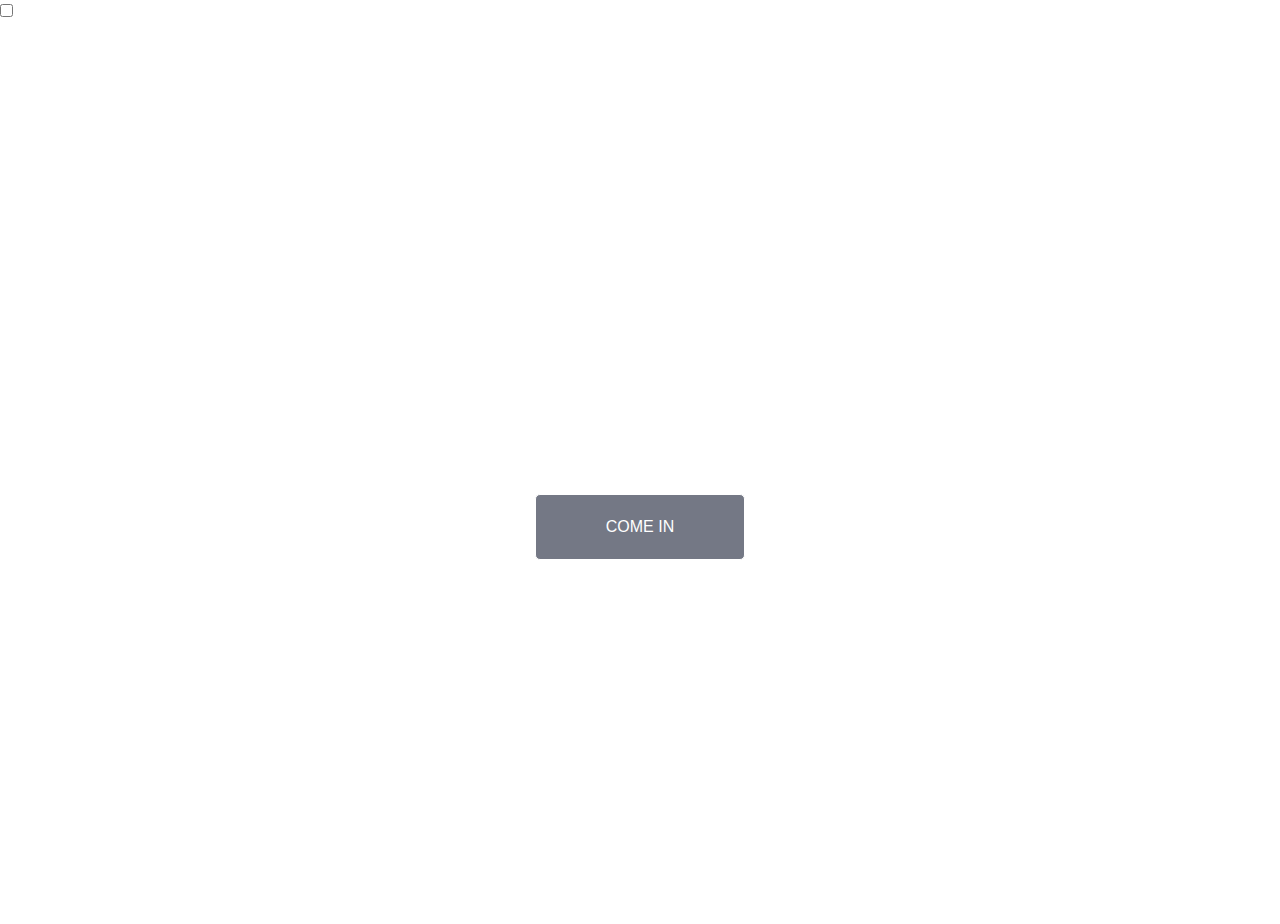
==== landing.html @ 38fae8ff "landing page code" ====
<!DOCTYPE html>
<html lang="en">
	<head>
		<meta charset="UTF-8" />
		<meta name="viewport" content="width=device-width, initial-scale=1.0" />
		<link rel="stylesheet" href="css/style.css">
		<title>Document</title>
	</head>
	<body>
		<div class="menu-wrap">
        <input type="checkbox" class="toggler">
        <section class="showcase">
            <div class="video-container">
                <video src="../video/Spacex.mp4" autoplay muted loop></video>
            </div>
            <div class="content">
                <h1>RIDE THE LIGHTING WITH GM BORADS </h1>
                <a href="/index.html" class="btn">COME IN </a>
            </div>
	</body>
</html>
---- css/style.css ----
/* landing page */

:root {
	--primary-color: #3a4052;
}

* {
	box-sizing: border-box;
	margin: 0;
	padding: 0;
  overflow: hidden;
}

body {
	font-family: Arial, Helvetica, sans-serif, sans-serif;
	line-height: 1.5;
}

a {
	text-decoration: none;
	color: var();
}

h1 {
	font-weight: 300;
	font-size: 60px;
	line-height: 1.2;
	margin-bottom: 15px;
}

.showcase {
	height: 100vh;
	display: flex;
	align-items: center;
	justify-content: center;
	text-align: center;
	color: #ffffff72;
	padding: 0 20px;
}

.video-container {
	position: absolute;
	top: 0;
	left: 0;
	width: 100%;
	height: 100%;

}

.video-container video {
	min-width: 100%;
	min-height: 100%;
	position: absolute;
	top: 50%;
	left: 50%;
	transform: translate(-50%, -50%);
	object-fit: cover;
}

.video-container:after {
	content: "";
	z-index: 1;
	height: 100%;
	width: 100%;
	top: 0;
	left: 0;
	background: rgba(0, 0, 0, 0.0);
	position: absolute;
}

.content {
	z-index: 2;
}

.btn {
	display: inline-block;
	padding: 20px 70px;
	background: var(--primary-color);
	color: #fff;
	border-radius: 5px;
	border: solid #fff 1px;
	margin-top: 25px;
	opacity: 0.7;
}

.btn:hover {
	transform: scale(0.98);
}
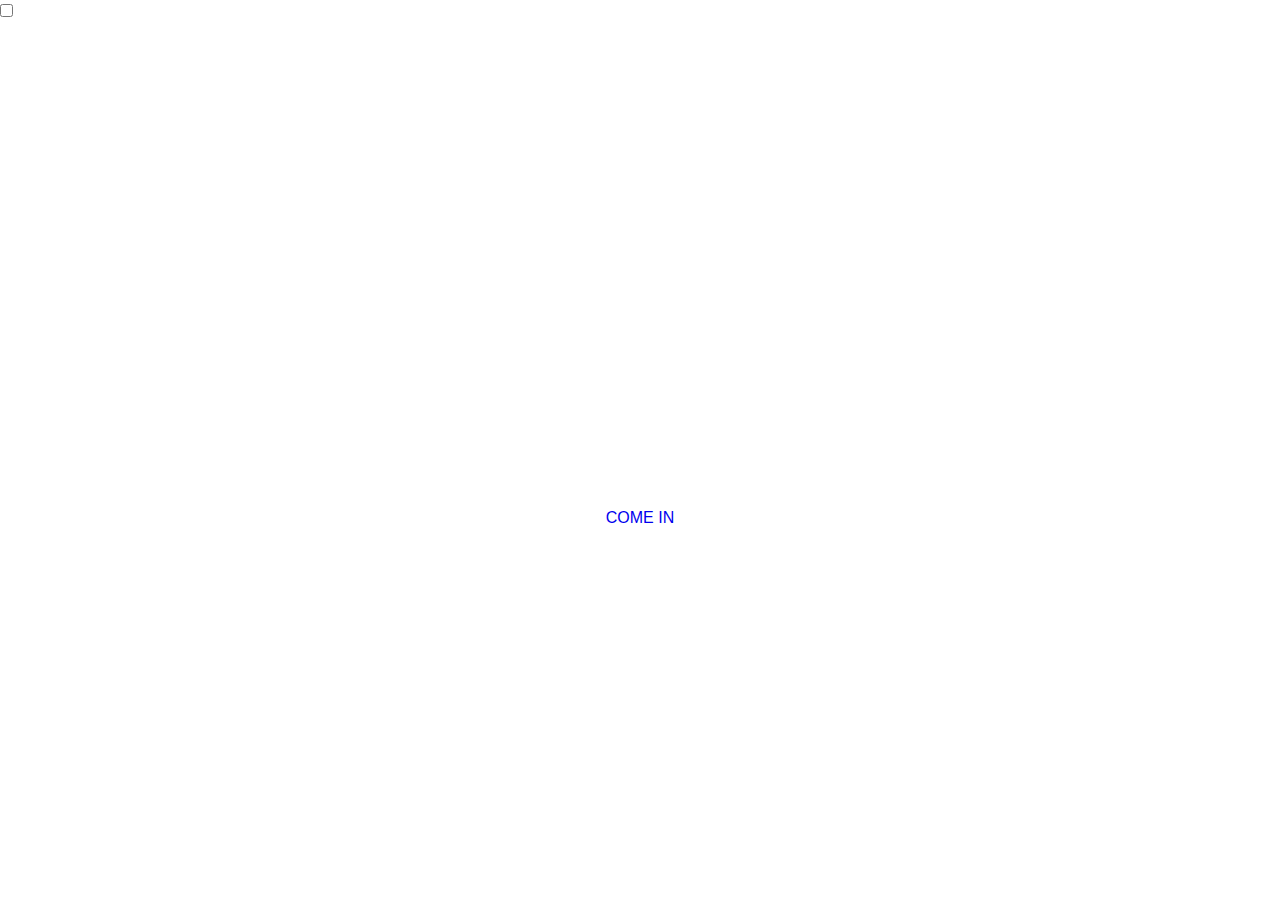
==== commit ff300952: "code clean up" ====
--- a/landing.html
+++ b/landing.html
@@ -15,7 +15,7 @@
             </div>
             <div class="content">
                 <h1>RIDE THE LIGHTING WITH GM BORADS </h1>
-                <a href="/index.html" class="btn">COME IN </a>
+                <a href="/index.html" class=" landing-btn">COME IN </a>
             </div>
 	</body>
 </html>
